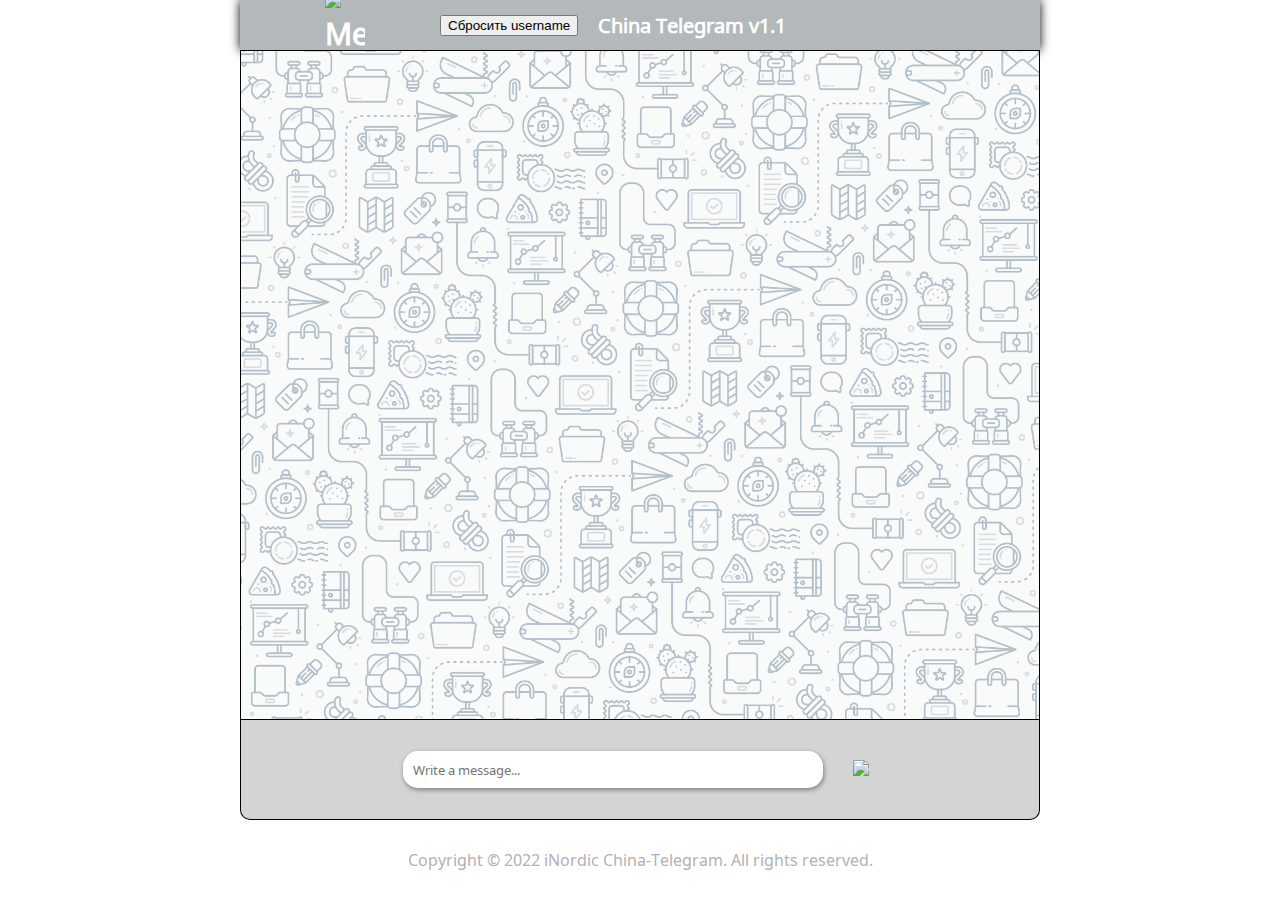
==== index.html @ f225f91a "Merge pull request #5 from KlevtsovaElena/Elena2" ====
<!DOCTYPE html>
<html lang="en">
<head>
    <meta charset="UTF-8">
    <meta http-equiv="X-UA-Compatible" content="IE=edge">
    <meta name="viewport" content="width=device-width, initial-scale=1.0">
    <link rel="stylesheet" href="css/style.css">
    <link rel="preconnect" href="https://fonts.googleapis.com">
    <link rel="preconnect" href="https://fonts.gstatic.com" crossorigin>
    <link href="https://fonts.googleapis.com/css2?family=Noto+Sans+Mende+Kikakui&family=Ubuntu:wght@300&display=swap" rel="stylesheet">
    <script defer src="js/main.js"></script>
    <title>Messenger</title>
</head>
<body>
    <div class="gog">
        <div class="header">
            <div class="menu">
                <div class="changeBackground" onclick="toggleSideMenu()"><img class="burger" src="img/menu.png" alt=""></div>
                <div class="logo">
                    <img class="logopng" src="img/header-logo.webp" alt="Messenger">
                </div>
            </div>

    <!--удалить---------------------------------------------------------->          
                <button onclick="userClear()">Сбросить username</button>
    <!--------------------------------------------------------------------->          
            
            
            <div class="header-name">China Telegram v1.1
            </div>
            
        </div>

        <div id="menu-window">
            <div class="information">
                <div class="sideMenu" id="name-menu"></div>
                <div class="sideMenu" onclick="changeUserName()">Изменить никнейм</div>
                <div class="sideMenu" onclick="toggleWallpapers()">Сменить фон</div>
             <!--   <div class="status">${something}</div>-->
                <div id="bg-wallpapers"></div>
            </div>
        </div>

        <div id="message">
            
        </div>

            <!-- <div class="flex-box ${}">
                <div class="window">
                    <div class="name">${name}</div>
                    <div class="text">${text}</div>
                    <div class="time">${time}</div>
                </div>
            </div>     -->
        </div>
        <div class="sendmessage">
            <input id="usertext" type="text" placeholder="Write a message...">
            <button class="send" onclick="addPost()"><img class="send-pic" src="img/send.png"></button>
        </div>
        <div class="footer">
            <div class="about-us">
        Copyright © 2022 iNordic China-Telegram. All rights reserved.</div>
        </div>
    </div>
    <template id="text-message">
        <div class="flex-box ${}">
            <div class="window">
                <div class="name">${name}</div>
                <div class="text">${text}</div>
                <div class="time">${time}</div>
            </div>
        </div>
    </template>
    <template id="tmpl-wallpapers">
        <div id="lot" class="lot" style="background-image: url('${image}');" attr-image="${image}" onclick="changeBackgroung()">
        </div>
    </template>
</body>
</html>
---- css/style.css ----
body {
    padding: 0;
    margin: 0 auto;
    background-color:white;
    width: 800px;
    font-family: 'Noto Sans Mende Kikakui', sans-serif;
    font-family: 'Ubuntu', sans-serif;
    display: flex;
    flex-direction: column;
    height: 100vh;
}

div, p, a, input, ::placeholder {
    font-family: 'Ubuntu', sans-serif;
    font-family: 'Noto Sans Mende Kikakui', sans-serif;
}

#message {
    overflow-y: scroll;
    background-color: whitesmoke;
    height: 75vh;
    border: 0.5px solid black;
    box-sizing: border-box;
    background-size: cover;
    background-position: center center;
}

.header {
    background-color: rgb(179 184 186);
    width: 100%;
    height: 50px;
    text-align: center;
    line-height: 50px;
    font-size: 30px;
    font-weight: bold;
    color: white;
    display: flex;
    align-items: center;
    box-shadow: 0px 0px 10px black;
}

.header-name {
    color: white;
    font-size: 20px;
    margin-left: 20px;
    font-weight: bolder;
}

.flex-box {
    display: flex;
    justify-content: center;
    flex-direction: column;
    align-items: center;
    margin-bottom: -50px;
}

.name {
    max-width: 100%;
    height: 25px;
    margin-top: 10px;
    text-align: center;
    border-radius: 10px;
    line-height: 25px;
    font-size: 13px;
}

.text {
    max-width: 300px;
    background-color: rgb(137 187 255);
    border-radius: 10px;
    padding: 10px;
    font-size: 15px;
    border-radius: 0 15px;
    color: white;
    box-shadow: 3px 3px 5px steelblue;
    word-wrap: break-word;
}

.time {
    max-width: 100%;
    padding: 5px;
    height: 20px;
    text-align: center;
    border-radius: 10px;
    line-height: 20px;
    font-size: 10px;
}

.margin-top {
    margin-top: 5px;
}

.window {
    display: flex;
    justify-content: flex-end;
    flex-direction: column;
    align-items: flex-end;
    padding: 10px;
    border-radius: 10px;
}

.sendmessage {
    background-color: rgba(128, 128, 128, 0.34);
    width: 100%;
    display: flex;
    justify-content: center;
    align-items: center;
    height: 100px;
    border-radius: 0 0 10px 10px;
    border-bottom: 0.5px solid black;
    box-sizing: border-box;
    border-left: 0.5px solid black;
    border-right: 0.5px solid black;
}

.footer {
    width: 100%;
    height: 75px;
    display: flex;
    justify-content: center;
    align-items: center;
    flex: 1;
}

.about-us {
    color: rgb(160,160,160);
    opacity: 0.8;
}

.send {
    margin-left: 20px;
    border: 1px solid black;
    border-radius: 20px;
    width: 35px;
    padding: 8px;
    background-color: white;
    border: none;
    cursor: pointer;
    height: 35px;
    background-color: rgba(211, 211, 211);
}

.send-pic {
    width: 20px;
    background-position: center;
    background-repeat: no-repeat;
    margin-left: 1px;
    transition: all 0.3s;
}

.send-pic:hover {
    transform: scale(1.3);
    transition: all 0.3s;
}

#usertext {
    width: 400px;
    padding: 10px;
    border-radius: 15px;
    border: none;
    box-shadow: 1px 2px 5px grey;
}

.left {
    text-align: left;
    display: flex;
    justify-content: flex-end;
    flex-direction: column;
    align-items: flex-start;
    padding: 10px;
    border-radius: 10px;
    transition: all 0.6s;
}

.right {
    display: flex;
    text-align: end;
    justify-content: flex-end;
    flex-direction: column;
    align-items: flex-end;
    padding: 10px;
    border-radius: 10px;
    transition: all 0.6s;
}
.gog{
    height: 80vh;
    display: flex;
    flex-direction: column;
    position: relative;
}

.logo {
    display: flex;
    align-items: center;
    margin-left: 25px;
}

.logopng {
    width: 40px;
}

.burger {
    width: 30px;
    background-size: cover;
    margin-left: 10px;
    cursor: pointer;
}

.menu {
    width: 25px;
    background-size: cover;
    margin-left: 10px;
    cursor: pointer;
}

#menu-window {
    border-radius: 20px 0px 0px 20px;
    position: absolute;
    border: 1px solid black;
    width: 300px;
    background-color: white;
    height: 80vh;
    z-index: -2;
    top: 0px;
    left: 0px;
    box-sizing: border-box;
    transition: all 0.5s;
}

.information {
    display: flex;
    flex-direction: column;
    justify-content: center;
}

.menu {
    width: 150px;
    background-size: cover;
    margin-left: 50px;
    cursor: pointer;
    display: flex;
}

input {
    outline: none;
}
#name-menu{
    margin-top: 5px;
    font-weight: bold;

}
.sideMenu {
   width: 100%;
   text-align: left;
    padding: 10px;
    font-size: 14px;
}

.status {
    max-width: 200px;
    padding: 10px;
    border: 1px solid black;
    margin-top: 10px;
}

.side-menu-activ {
    left: -300px !important;
}

#changeBackground{
    position: fixed;
    width: 400px;
    height: 100vh;
    background-color: rgba(255, 255, 255, 0.5);
    z-index: 2;
    top: 0;
    right: -400px;
    overflow-y: auto;
    transition: all 0.4s;
}
#bg-wallpapers {
    text-align: center;
}
.lot{
    display: inline-block;
    position: relative;
    width: 90px;
    height: 61px;
    background-size: cover;
    margin: 7px;
    border-radius: 0 20px;
    overflow: hidden;
    transition: all 0.5s;
    cursor: pointer;
}
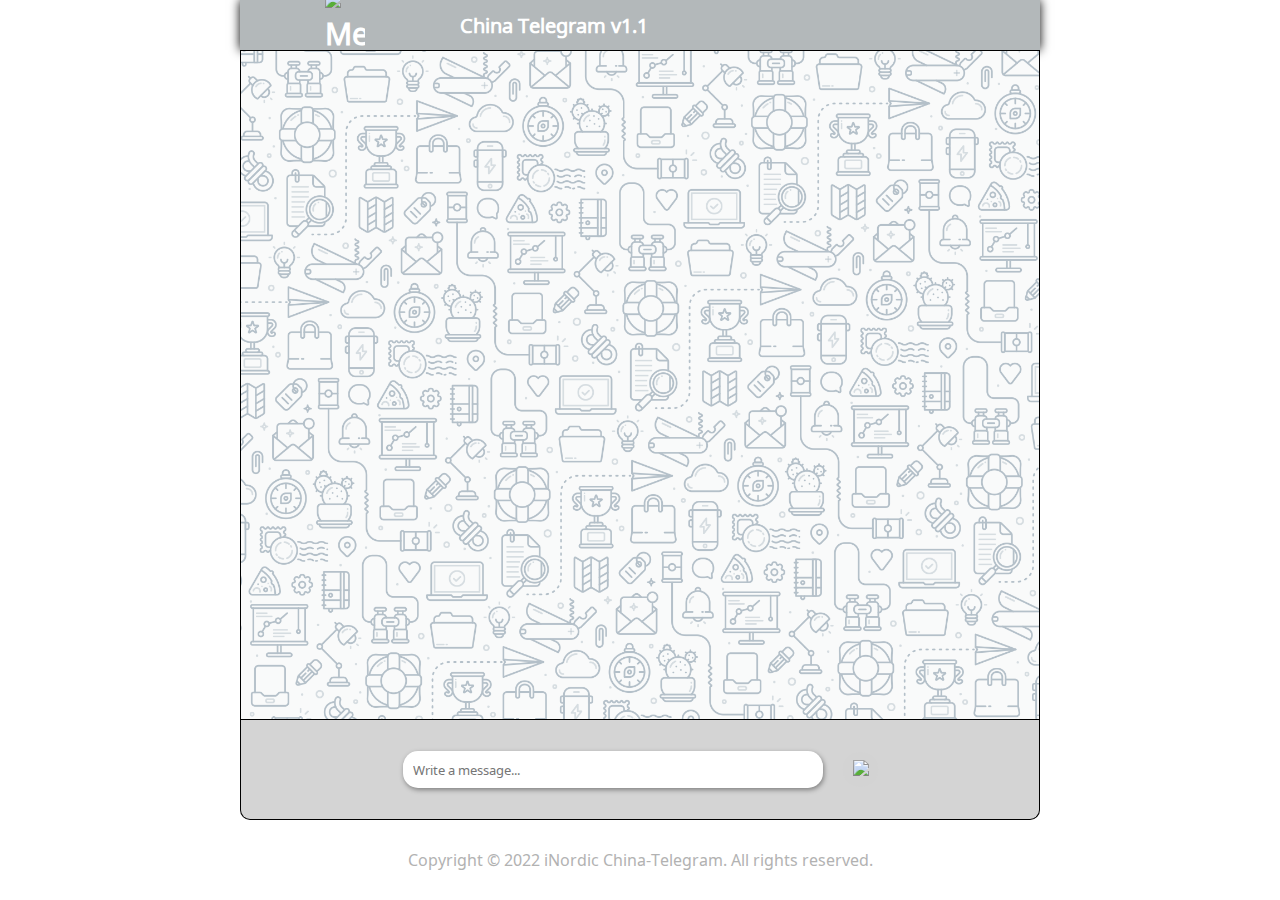
==== commit 26ee8c60: "style" ====
--- a/index.html
+++ b/index.html
@@ -20,11 +20,6 @@
                     <img class="logopng" src="img/header-logo.webp" alt="Messenger">
                 </div>
             </div>
-
-    <!--удалить---------------------------------------------------------->          
-                <button onclick="userClear()">Сбросить username</button>
-    <!--------------------------------------------------------------------->          
-            
             
             <div class="header-name">China Telegram v1.1
             </div>
@@ -32,12 +27,13 @@
         </div>
 
         <div id="menu-window">
+            <div class="cursor right-x" onclick="toggleSideMenu()">х</div>
             <div class="information">
                 <div class="sideMenu" id="name-menu"></div>
-                <div class="sideMenu" onclick="changeUserName()">Изменить никнейм</div>
-                <div class="sideMenu" onclick="toggleWallpapers()">Сменить фон</div>
+                <div class="sideMenu cursor" onclick="changeUserName()">Изменить никнейм</div>
+                <div class="sideMenu cursor" onclick="toggleWallpapers()">Сменить фон</div>
              <!--   <div class="status">${something}</div>-->
-                <div id="bg-wallpapers"></div>
+                <div id="bg-wallpapers" class="d-none"></div>
             </div>
         </div>
 
--- a/css/style.css
+++ b/css/style.css
@@ -56,34 +56,36 @@
 
 .name {
     max-width: 100%;
+    padding-left: 10px;
     height: 25px;
-    margin-top: 10px;
-    text-align: center;
+    margin-right: 5px;
     border-radius: 10px;
     line-height: 25px;
-    font-size: 13px;
+    font-size: 15px;
+    font-weight: bold;
+    color: wheat;
+    font-style: italic;
 }
 
 .text {
-    max-width: 300px;
-    background-color: rgb(137 187 255);
+    max-width: 400px;
     border-radius: 10px;
-    padding: 10px;
     font-size: 15px;
     border-radius: 0 15px;
     color: white;
-    box-shadow: 3px 3px 5px steelblue;
     word-wrap: break-word;
+    margin-bottom: 5px;
+    padding-left: 10px;
 }
 
 .time {
     max-width: 100%;
-    padding: 5px;
     height: 20px;
-    text-align: center;
-    border-radius: 10px;
+    text-align: end;
     line-height: 20px;
+    margin-top: -5px;
     font-size: 10px;
+    padding-right: 5px;
 }
 
 .margin-top {
@@ -91,12 +93,16 @@
 }
 
 .window {
+    min-width: 40px;
     display: flex;
     justify-content: flex-end;
     flex-direction: column;
-    align-items: flex-end;
-    padding: 10px;
-    border-radius: 10px;
+    /* align-items: flex-end; */
+    padding-right: 10px;
+    background-color: rgb(137 187 2565);
+    border-radius: 20px;
+    margin-top: 50px;
+    box-shadow: 3px 3px 5px steelblue;
 }
 
 .sendmessage {
@@ -167,7 +173,7 @@
     justify-content: flex-end;
     flex-direction: column;
     align-items: flex-start;
-    padding: 10px;
+    padding: 6px;
     border-radius: 10px;
     transition: all 0.6s;
 }
@@ -217,14 +223,15 @@
     border-radius: 20px 0px 0px 20px;
     position: absolute;
     border: 1px solid black;
-    width: 300px;
-    background-color: white;
+    width: 250px;
+    background-color: rgba(211, 211, 211);
     height: 80vh;
     z-index: -2;
     top: 0px;
     left: 0px;
     box-sizing: border-box;
     transition: all 0.5s;
+    overflow-y: auto;
 }
 
 .information {
@@ -250,9 +257,8 @@
 
 }
 .sideMenu {
-   width: 100%;
    text-align: left;
-    padding: 10px;
+    padding-left: 10px;
     font-size: 14px;
 }
 
@@ -264,19 +270,8 @@
 }
 
 .side-menu-activ {
-    left: -300px !important;
-}
-
-#changeBackground{
-    position: fixed;
-    width: 400px;
-    height: 100vh;
-    background-color: rgba(255, 255, 255, 0.5);
-    z-index: 2;
-    top: 0;
-    right: -400px;
-    overflow-y: auto;
-    transition: all 0.4s;
+    left: -250px !important;
+    transition: all 0.5s;
 }
 #bg-wallpapers {
     text-align: center;
@@ -292,4 +287,24 @@
     overflow: hidden;
     transition: all 0.5s;
     cursor: pointer;
+}
+.cursor{
+    cursor: pointer;
+}
+.d-none{
+    display: none;
+}
+.right-x {
+    text-align: end;
+    padding-right: 15px;
+}
+
+@media (max-width:1310px){
+    .side-menu-activ {
+        left: 0px !important;
+        z-index: 22 !important;
+    }
+    #menu-window {
+        border-radius: 0px 20px 20px 0px;      
+    }
 }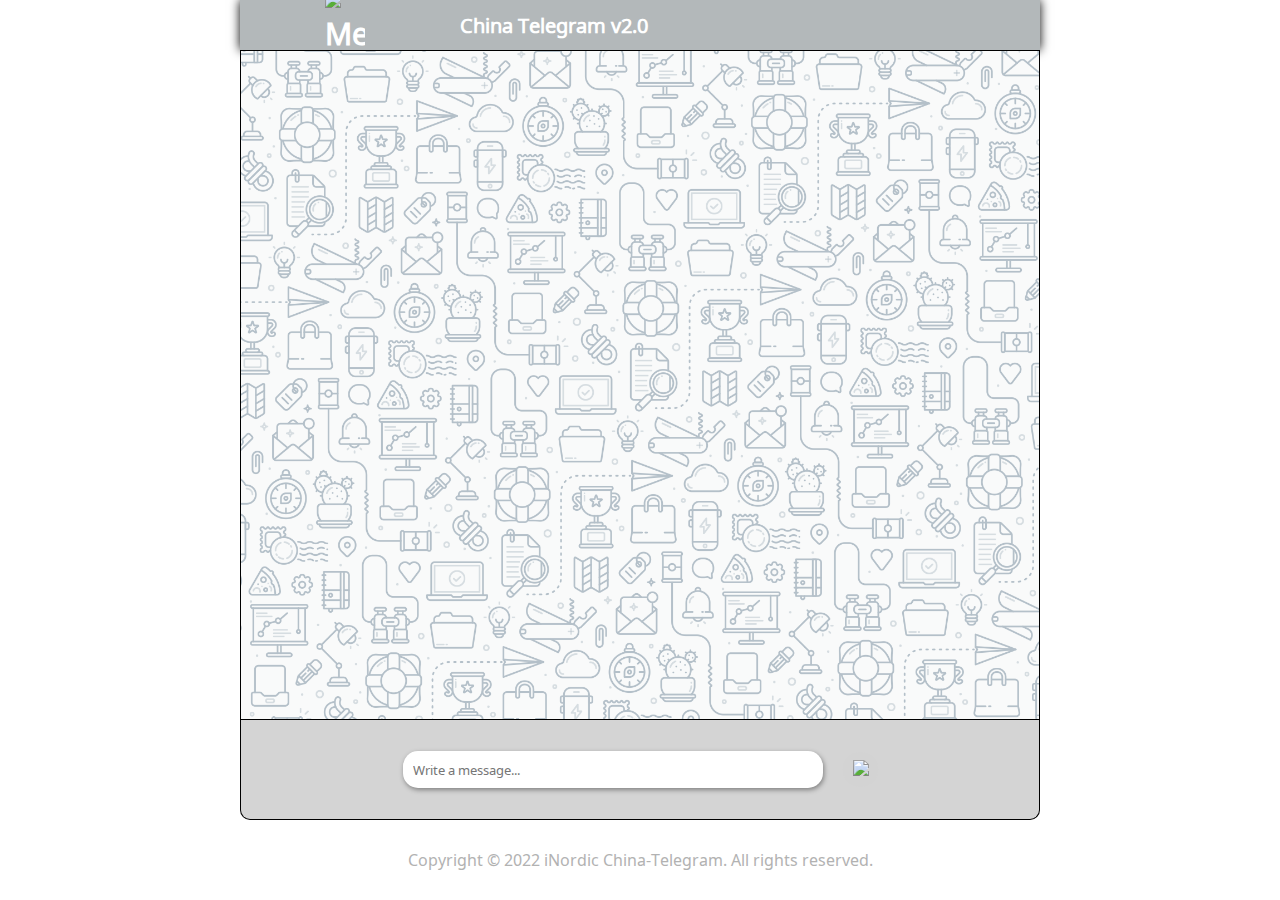
==== commit a7c0d214: "adaptive" ====
--- a/index.html
+++ b/index.html
@@ -21,17 +21,17 @@
                 </div>
             </div>
             
-            <div class="header-name">China Telegram v1.1
+            <div class="header-name">China Telegram v2.0
             </div>
             
         </div>
 
         <div id="menu-window">
-            <div class="cursor right-x" onclick="toggleSideMenu()">х</div>
+            <div class="cursor right-x" onclick="toggleSideMenu()">✕</div>
             <div class="information">
                 <div class="sideMenu" id="name-menu"></div>
-                <div class="sideMenu cursor" onclick="changeUserName()">Изменить никнейм</div>
-                <div class="sideMenu cursor" onclick="toggleWallpapers()">Сменить фон</div>
+                <div class="sideMenu cursor" onclick="changeUserName()">Изменить имя</div>
+                <div class="sideMenu cursor" onclick="toggleWallpapers()">Изменить фон</div>
              <!--   <div class="status">${something}</div>-->
                 <div id="bg-wallpapers" class="d-none"></div>
             </div>
--- a/css/style.css
+++ b/css/style.css
@@ -251,16 +251,39 @@
 input {
     outline: none;
 }
+
 #name-menu{
     margin-top: 5px;
     font-weight: bold;
-
-}
+    font-size: 25px;
+    font-style: italic;
+    background-color: white;
+    border-radius: 15px;
+    text-align: center;
+
+}
+
 .sideMenu {
-   text-align: left;
+    text-align: left;
     padding-left: 10px;
-    font-size: 14px;
-}
+    font-size: 20px;
+    background-color: rgba(211, 211, 211);
+    padding: 10px;
+    border-bottom: 1px
+    solid black;
+    margin: 15px;
+    box-shadow: 0px 0.5px 1px black;
+    border-radius: 10px;
+    transition: all 0.4s;
+    font-family: 'Ubuntu', sans-serif;
+    font-weight: bolder;
+}
+
+.sideMenu:hover {
+    background-color: white;
+    transition: all 0.4s;
+}
+
 
 .status {
     max-width: 200px;
@@ -275,7 +298,10 @@
 }
 #bg-wallpapers {
     text-align: center;
-}
+    margin-top: 10px;
+    transition: all 0.4s;
+}
+
 .lot{
     display: inline-block;
     position: relative;
@@ -287,16 +313,24 @@
     overflow: hidden;
     transition: all 0.5s;
     cursor: pointer;
-}
+    border: 0.5px solid black;
+    box-sizing: border-box;
+    box-shadow: 2px 2px 5px black;
+}
+
 .cursor{
     cursor: pointer;
 }
+
 .d-none{
     display: none;
 }
+
 .right-x {
     text-align: end;
+    margin-top: 10px;
     padding-right: 15px;
+    color: black;
 }
 
 @media (max-width:1310px){
@@ -307,4 +341,86 @@
     #menu-window {
         border-radius: 0px 20px 20px 0px;      
     }
+}
+
+@media (max-width: 500px) {
+
+    body {
+        width: 100%;
+    }
+    
+    .gog {
+        width: 100%;
+    }
+
+    .header {
+        width: 100%;
+    }
+
+    .footer {
+        width: 100%;
+        text-align: center;
+        /* height: 50px; */
+    }
+
+    .header-name {
+        font-size: 13px;
+        text-align: left;
+    }
+
+    .logopng {
+        width: 25px;
+    }
+
+    .menu {
+        width: 90px;
+        margin-left: 0;
+    }
+
+    #menu-window {
+        width: 175px;
+    }
+    
+    input {
+        margin-left: 30px;
+    }
+
+    .send {
+        margin-right: 20px;
+    }
+
+    .text {
+        max-width: 200px;
+        font-size: 13px;
+    }
+
+    .about-us {
+        font-size: 12px;
+    }
+    
+    .sendmessage {
+        height: 80px;
+    }
+
+    #name-menu {
+        font-size: 20px;
+        text-align: left;
+        font-style: italic;
+        background-color: white;
+        padding: 5px;
+        text-align: center;
+        border-radius: 20px;
+        font-weight: bold;
+        border-bottom: 1px solid black;
+    }
+
+    .sideMenu {
+        font-size: 12px;
+        margin-top: 15px;
+        border-bottom: 0.5px solid black;
+    }
+
+    .information {
+        padding: 10px;
+    }
 }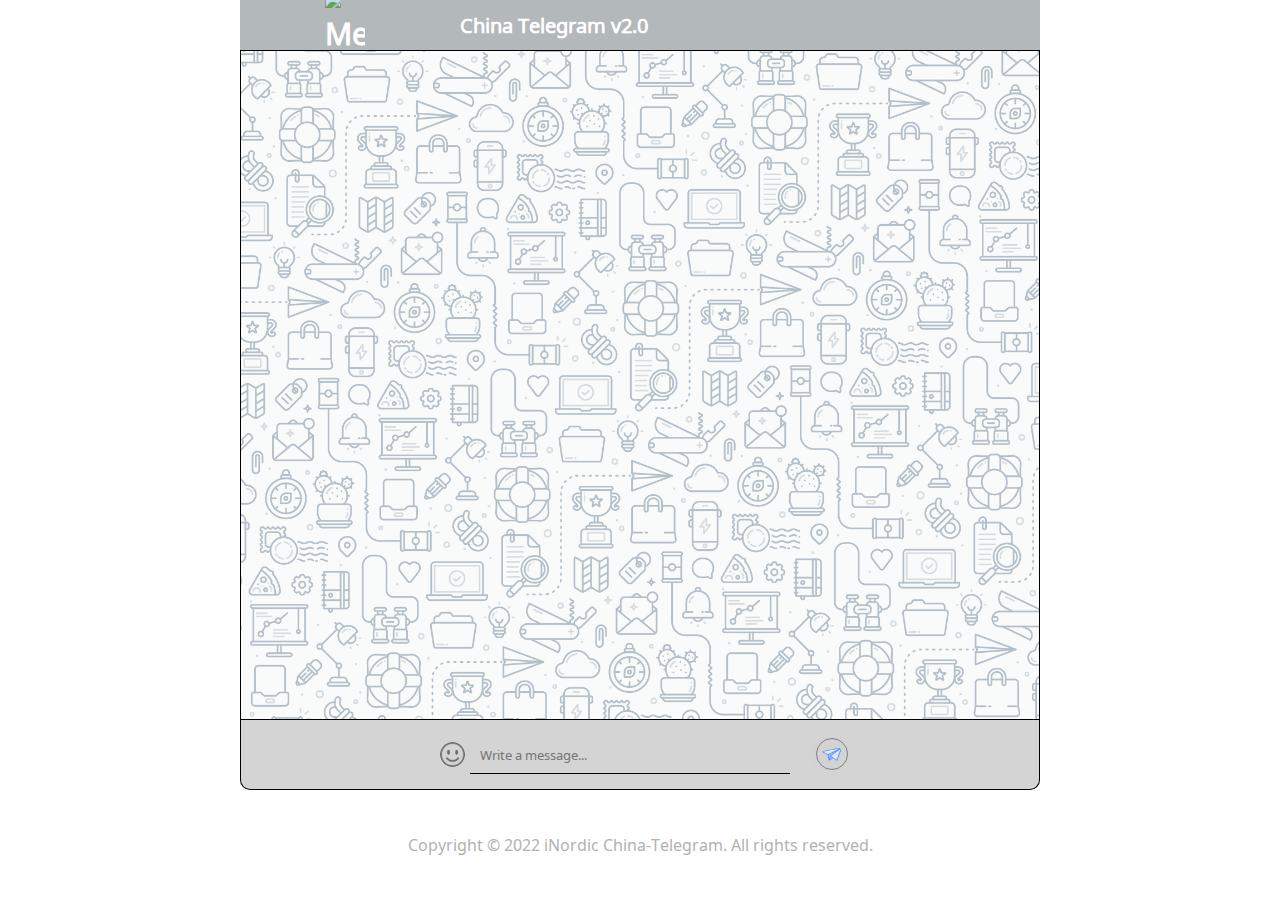
==== commit 1efe03cc: "Merge pull request #9 from Prostecki/marksfork" ====
--- a/index.html
+++ b/index.html
@@ -50,8 +50,9 @@
             </div>     -->
         </div>
         <div class="sendmessage">
-            <input id="usertext" type="text" placeholder="Write a message...">
-            <button class="send" onclick="addPost()"><img class="send-pic" src="img/send.png"></button>
+            <img src="img/fon/img_201721.png" class="emoji" alt="">
+            <div class="border-b"><input id="usertext" type="text" placeholder="Write a message..."></div>
+            <button class="send" onclick="addPost()"><img class="send-pic" src="img/fon/sendpng.png"></button>
         </div>
         <div class="footer">
             <div class="about-us">
--- a/css/style.css
+++ b/css/style.css
@@ -36,7 +36,7 @@
     color: white;
     display: flex;
     align-items: center;
-    box-shadow: 0px 0px 10px black;
+    /* box-shadow: 0px 0px 10px black; */
 }
 
 .header-name {
@@ -111,7 +111,7 @@
     display: flex;
     justify-content: center;
     align-items: center;
-    height: 100px;
+    height: 70px;
     border-radius: 0 0 10px 10px;
     border-bottom: 0.5px solid black;
     box-sizing: border-box;
@@ -138,7 +138,7 @@
     border: 1px solid black;
     border-radius: 20px;
     width: 35px;
-    padding: 8px;
+    /* padding: 5px; */
     background-color: white;
     border: none;
     cursor: pointer;
@@ -150,8 +150,11 @@
     width: 20px;
     background-position: center;
     background-repeat: no-repeat;
-    margin-left: 1px;
+    /* margin-left: 1px; */
     transition: all 0.3s;
+    border: 1px solid grey;
+    border-radius: 20px;
+    padding: 5px;
 }
 
 .send-pic:hover {
@@ -160,11 +163,12 @@
 }
 
 #usertext {
-    width: 400px;
+    width: 300px;
     padding: 10px;
-    border-radius: 15px;
+    /* border-radius: 15px; */
+    /* box-shadow: 1px 2px 5px grey; */
+    background-color: rgb(212, 212, 212);
     border: none;
-    box-shadow: 1px 2px 5px grey;
 }
 
 .left {
@@ -185,7 +189,7 @@
     flex-direction: column;
     align-items: flex-end;
     padding: 10px;
-    border-radius: 10px;
+    border-radius: 10px 10px 0px 10px;
     transition: all 0.6s;
 }
 .gog{
@@ -333,6 +337,26 @@
     color: black;
 }
 
+.emoji {
+    width: 25px;
+    border-radius: 50%;
+    /* border: 1px solid black; */
+    padding: 5px;
+    text-align: center;
+    opacity: 0.5;
+    cursor: pointer;
+    transition: all 0.4s;
+}
+
+.emoji:hover {
+    transform: scale(1.2);
+    transition: all 0.4s;
+}
+
+.border-b {
+    border-bottom: 1px solid black;
+}
+
 @media (max-width:1310px){
     .side-menu-activ {
         left: 0px !important;
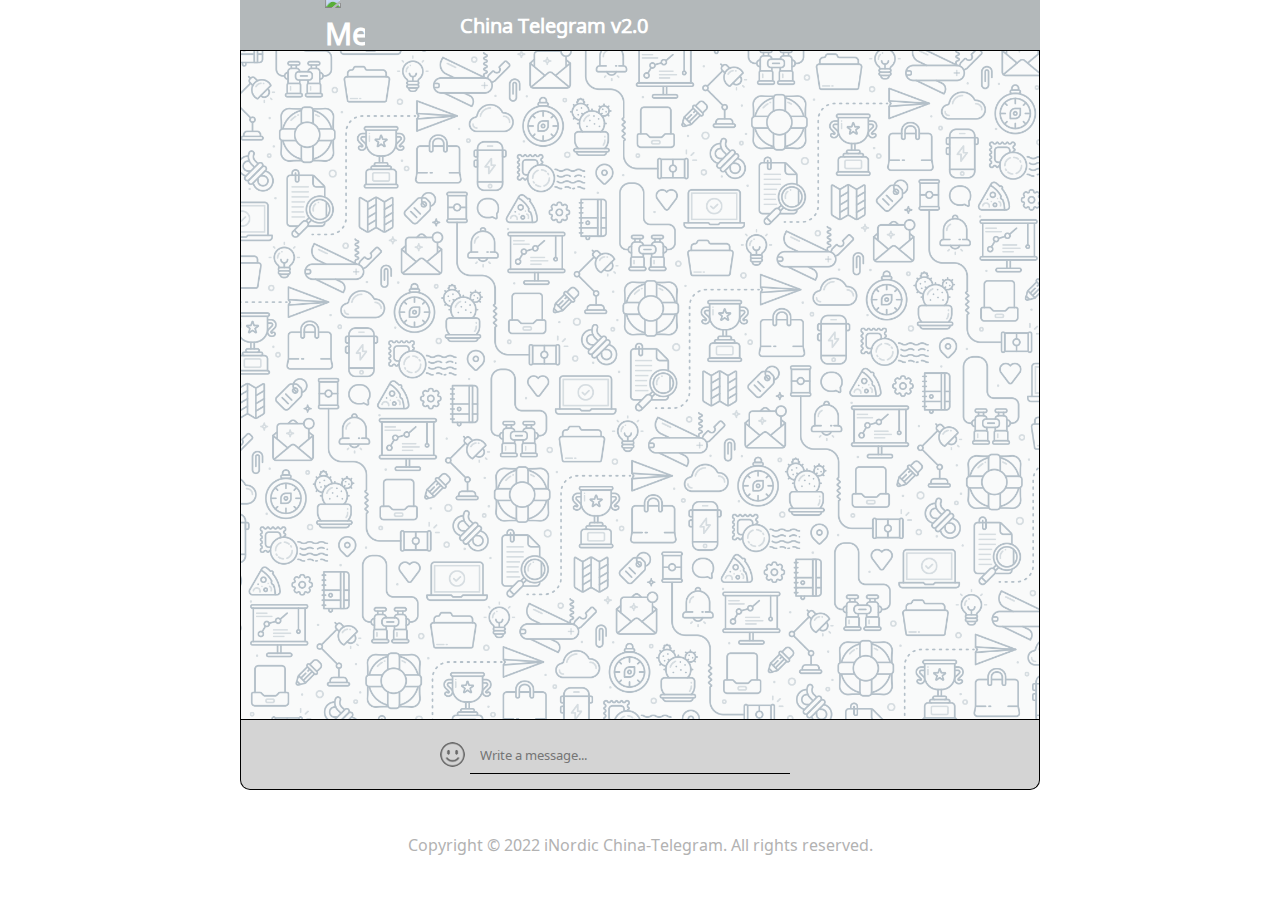
==== commit 8ce21967: "active/non send button" ====
--- a/index.html
+++ b/index.html
@@ -51,8 +51,8 @@
         </div>
         <div class="sendmessage">
             <img src="img/fon/img_201721.png" class="emoji" alt="">
-            <div class="border-b"><input id="usertext" type="text" placeholder="Write a message..."></div>
-            <button class="send" onclick="addPost()"><img class="send-pic" src="img/fon/sendpng.png"></button>
+            <div class="border-b"><input id="usertext" type="text" placeholder="Write a message..." oninput="checkMessageInput()"></div>
+            <button class="send non-active" id="btnSendMessageIcon" onclick="addPost()"><img class="send-pic" id="sendMessageBtn" src="img/fon/sendpng.png"></button>
         </div>
         <div class="footer">
             <div class="about-us">
--- a/css/style.css
+++ b/css/style.css
@@ -325,11 +325,15 @@
 .cursor{
     cursor: pointer;
 }
-
+ 
 .d-none{
     display: none;
 }
-
+.non-active{
+    opacity: 0%;
+    cursor: default;
+    z-index: -1;
+}
 .right-x {
     text-align: end;
     margin-top: 10px;
@@ -356,7 +360,6 @@
 .border-b {
     border-bottom: 1px solid black;
 }
-
 @media (max-width:1310px){
     .side-menu-activ {
         left: 0px !important;
@@ -367,7 +370,7 @@
     }
 }
 
-@media (max-width: 500px) {
+@media (max-width: 800px) {
 
     body {
         width: 100%;
@@ -401,9 +404,6 @@
         margin-left: 0;
     }
 
-    #menu-window {
-        width: 175px;
-    }
     
     input {
         margin-left: 30px;
@@ -425,9 +425,24 @@
     .sendmessage {
         height: 80px;
     }
-
     #name-menu {
-        font-size: 20px;
+        font-size: 16px;
+    }
+    .sideMenu {
+        font-size: 14px;
+        margin: 15px 5px 0px 5px;
+    }
+}
+@media (max-width: 500px) {
+    #usertext {
+        width: 270px;
+    }
+    
+    #menu-window {
+        width: 175px;
+    }
+ #name-menu {
+        font-size: 14px;
         text-align: left;
         font-style: italic;
         background-color: white;
@@ -440,11 +455,15 @@
 
     .sideMenu {
         font-size: 12px;
-        margin-top: 15px;
         border-bottom: 0.5px solid black;
     }
 
     .information {
         padding: 10px;
     }
+}
+@media (max-width: 430px) {
+    #usertext {
+        width: 200px;
+    }
 }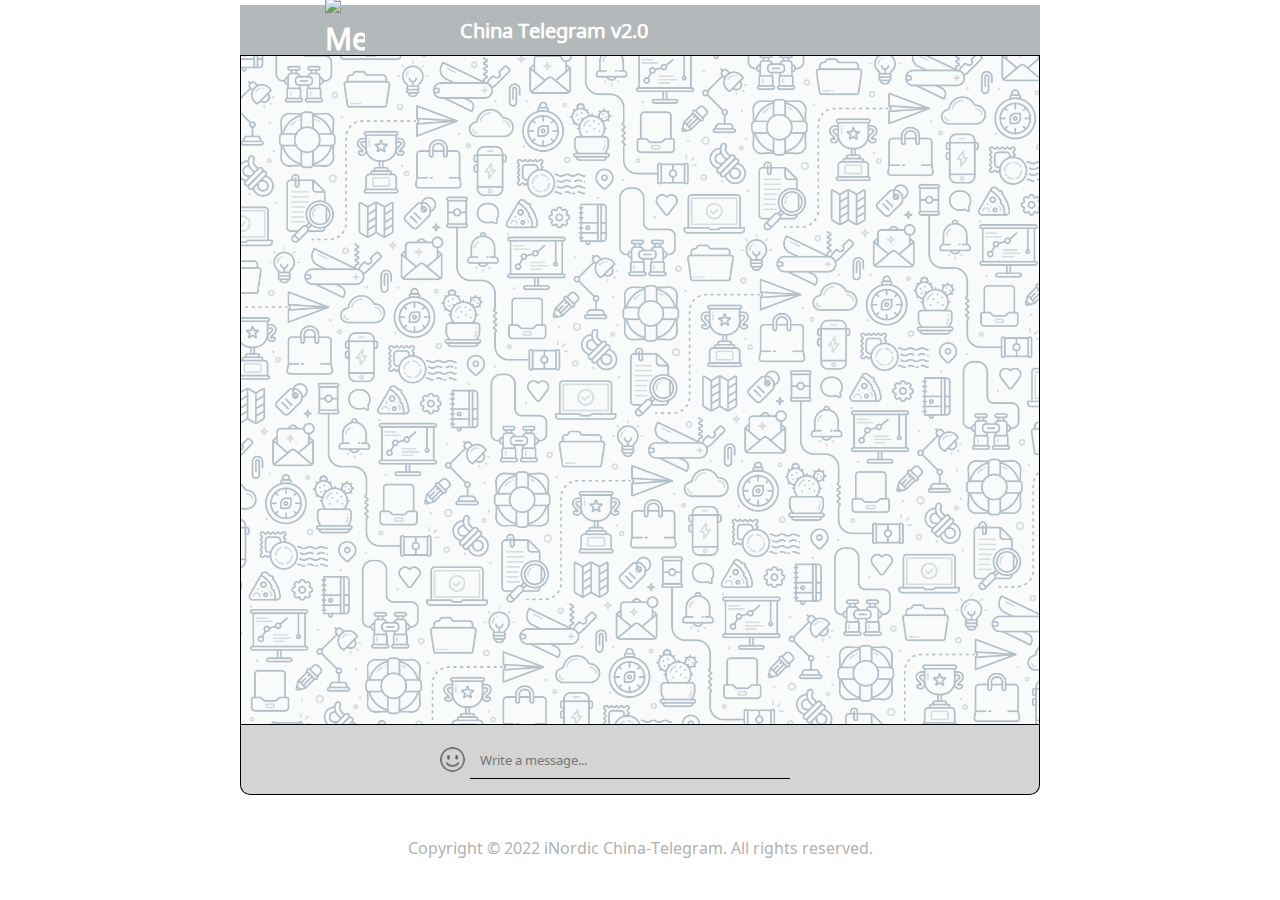
==== commit cbd201c6: "date formatting" ====
--- a/index.html
+++ b/index.html
@@ -12,7 +12,7 @@
     <title>Messenger</title>
 </head>
 <body>
-    <div class="gog">
+    <div class="gog margin-top">
         <div class="header">
             <div class="menu">
                 <div class="changeBackground" onclick="toggleSideMenu()"><img class="burger" src="img/menu.png" alt=""></div>
@@ -38,7 +38,6 @@
         </div>
 
         <div id="message">
-            
         </div>
 
             <!-- <div class="flex-box ${}">
@@ -61,6 +60,7 @@
     </div>
     <template id="text-message">
         <div class="flex-box ${}">
+            <div id = "dateContainer"><div class="showDate">${date}</div></div>
             <div class="window">
                 <div class="name">${name}</div>
                 <div class="text">${text}</div>
--- a/css/style.css
+++ b/css/style.css
@@ -51,7 +51,6 @@
     justify-content: center;
     flex-direction: column;
     align-items: center;
-    margin-bottom: -50px;
 }
 
 .name {
@@ -101,7 +100,6 @@
     padding-right: 10px;
     background-color: rgb(137 187 2565);
     border-radius: 20px;
-    margin-top: 50px;
     box-shadow: 3px 3px 5px steelblue;
 }
 
@@ -360,6 +358,24 @@
 .border-b {
     border-bottom: 1px solid black;
 }
+
+#dateContainer{
+    width: 100%;
+    display: flex;
+    justify-content: center;
+
+}
+
+.showDate {
+    background-color: rgba(0, 0, 0, 0.7);
+    color: whitesmoke;
+    width: 100px;
+    border-radius: 5px;
+    text-align: center;
+    margin-bottom: 2px;
+    margin-top: 2px;
+}
+
 @media (max-width:1310px){
     .side-menu-activ {
         left: 0px !important;
